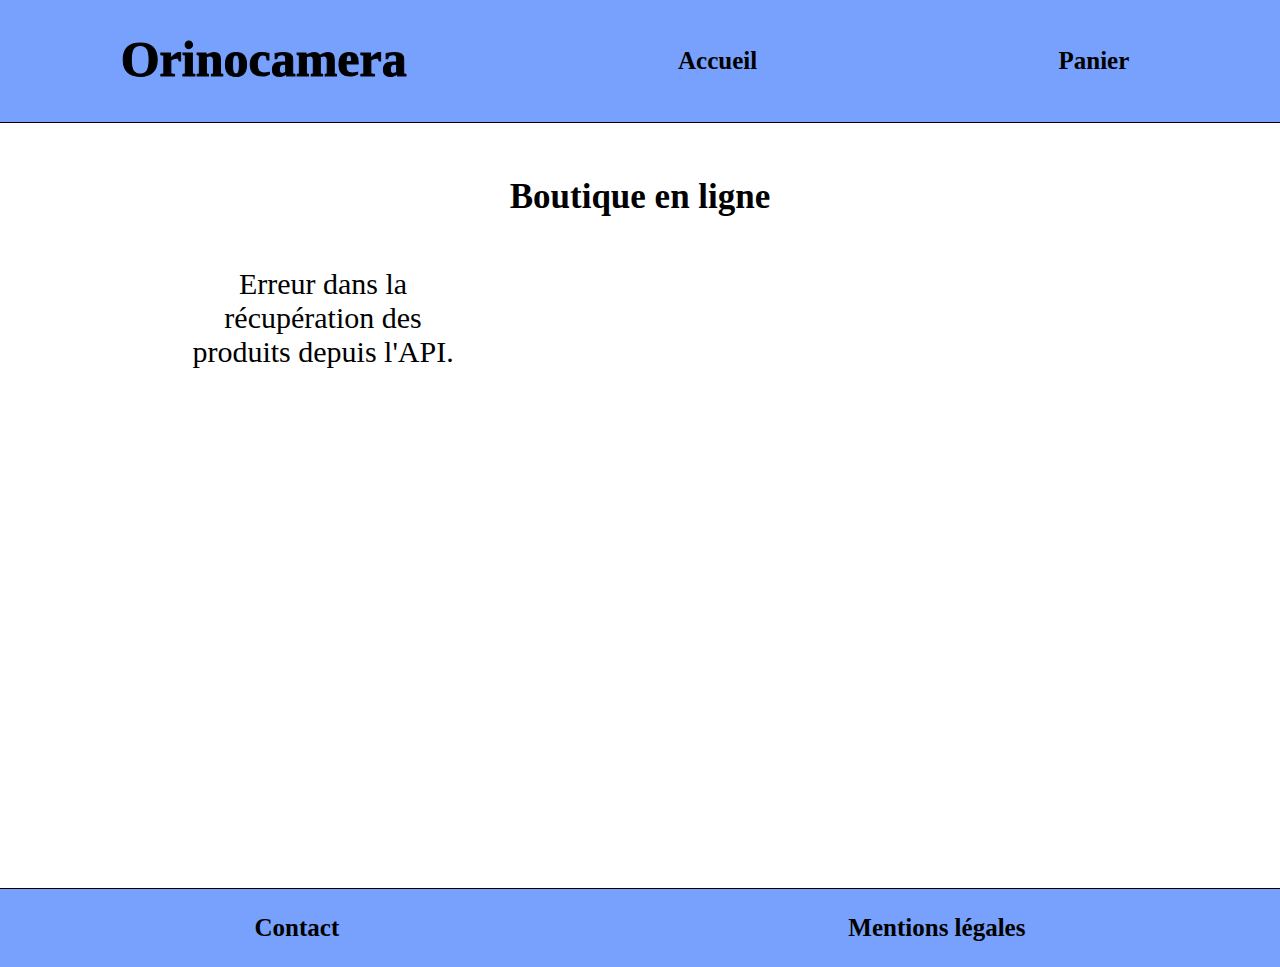
==== index.html @ cdf8cc89 "initial commit" ====
<!DOCTYPE html>
<html lang="fr">
  <head>
    <meta charset="UTF-8" />
    <meta http-equiv="X-UA-Compatible" content="IE=edge" />
    <meta name="viewport" content="width=device-width, initial-scale=1.0" />
    <title>Orinoco</title>
    <link rel="stylesheet" type="text/css" href="style.css" />
  </head>
  <body>
    <header>
      <h1>Orinocamera</h1>
      <a href="index.html" id="reset">Accueil</a>
      <a href="panier.html" id="panier">Panier</a>
    </header>
    <section>
      <h2>Boutique en ligne</h2>
      <main class="grille"></main>
    </section>

    <footer>
      <a href="#" id="Contact">Contact</a>
      <a href="#" id="link">Mentions légales</a>
    </footer>

    <script src="js/index.js"></script>
  </body>
</html>
---- style.css ----
* {
  box-sizing: border-box;
}

body {
  margin: 0;
  background-color: rgb(255, 255, 255);
  text-align: center;
}

header {
  display: flex;
  justify-content: space-around;
  align-items: center;
  flex-wrap: wrap;
  background-color: rgb(119, 161, 253);
  margin: 0;
  padding: 0;
  border-bottom: 1px black solid;
}

h1 {
  color: rgb(0, 0, 0);
  margin-top: 0;
  padding-top: 30px;
  font-size: 50px;
  -webkit-text-stroke: 1px black;
}

h2 {
  font-size: 35px;
}

p {
  font-size: 24px;
}

#reset {
  text-decoration: none;
  font-size: 25px;
  color: rgb(0, 0, 0);
  font-weight: bold;
  padding: 15px;
  margin: 15px;
}

#reset:hover {
  transform: scale(1.1);
  transition: 0.2s;
}

#panier {
  font-size: 25px;
  font-weight: bold;
  color: rgb(0, 0, 0);
  text-decoration: none;
  transform: scale(1);
  padding: 15px;
  margin: 15px;
}

#panier:hover {
  text-decoration: none;
  transform: scale(1.1);
  transition: 0.2s;
}

section {
  min-height: 85vh;
  padding: 25px 7%;
}

#title {
  font-size: 25px;
  text-decoration: underline;
  font-weight: bold;
}

.grille {
  display: grid;
  grid-template-columns: repeat(3, 1fr);
  grid-template-rows: repeat(2, 1fr);
  column-gap: 50px;
  row-gap: 50px;
  font-size: 30px;
  margin: 50px 100px;
  align-items: center;
}

@media (max-width: 1000px) {
  .grille {
    grid-template-columns: repeat(2, 1fr);
  }
}

@media (max-width: 650px) {
  .grille {
    grid-template-columns: 1fr;
    margin: 30px auto;
  }
}

.card {
  min-width: 250px;
  max-width: 400px;
  overflow: hidden;
  background-color: rgb(119, 161, 253);
  border: 1px solid rgb(0, 0, 0);
  border-radius: 10px;
}

.card:hover {
  transform: scale(1.05);
  transition: 0.2s;
}

.card a {
  color: rgb(0, 0, 0);
  text-decoration: none;
  font-size: 28px;
}

.card:hover a {
  color: white;
}

#selected {
  background-color: white;
  width: 400px;
  margin: 50px auto;
  overflow: hidden;
}

#selected p {
  margin: 15px;
}

#name {
  font-size: 25px;
  font-weight: bold;
}

#description {
  font-size: 20px;
  font-style: italic;
}

#addPanier {
  padding: 15px;
  border-radius: 25px;
  background-color: rgb(119, 161, 253);
  margin-bottom: 20px;
  cursor: pointer;
}

#clear {
  padding: 15px;
  margin: 15px;
  border-radius: 5px;
  background-color: rgb(253, 175, 103);
  cursor: pointer;
}

#recap {
  padding: 10px;
}

#recap p {
  margin: 0;
}

table {
  width: 100%;
  border-collapse: collapse;
}

table,
td {
  border: 1px solid #333;
  padding: 0;
}

thead,
tfoot {
  background-color: rgb(119, 161, 253);
}

#totalPrice {
  font-size: 26px;
  font-weight: bold;
}

.removeItem {
  background-color: rgb(255, 42, 42);
  margin: 10px;
  cursor: pointer;
}

#total {
  padding: 10px;
}

#order-form {
  background-color: rgb(119, 161, 253);
  padding: 15px;
  border-radius: 10px;
}

#order-form input {
  padding: 5px;
  margin: 10px;
  border-radius: 5px;
}

#error {
  color: red;
  font-weight: bold;
  font-size: 18px;
}

#order {
  padding: 15px !important;
  background-color: rgb(84, 216, 23);
  cursor: pointer;
}

#container-confirmation {
  font-weight: bold;
  background-color: white;
  width: fit-content;
  padding: 25px;
  margin: 50px auto;
  border: 3px solid black;
  border-radius: 25px;
}

footer {
  position: relative;
  bottom: 0;
  left: 0;
  right: 0;
  display: flex;
  justify-content: space-around;
  background-color: rgb(119, 161, 253);
  border-top: 1px solid black;
}

footer a {
  color: rgb(0, 0, 0);
  font-weight: bold;
  font-size: 25px;
  text-decoration: none;
  margin: 25px;
}

footer a:hover {
  transform: scale(1.1);
  transition: 0.2s;
}
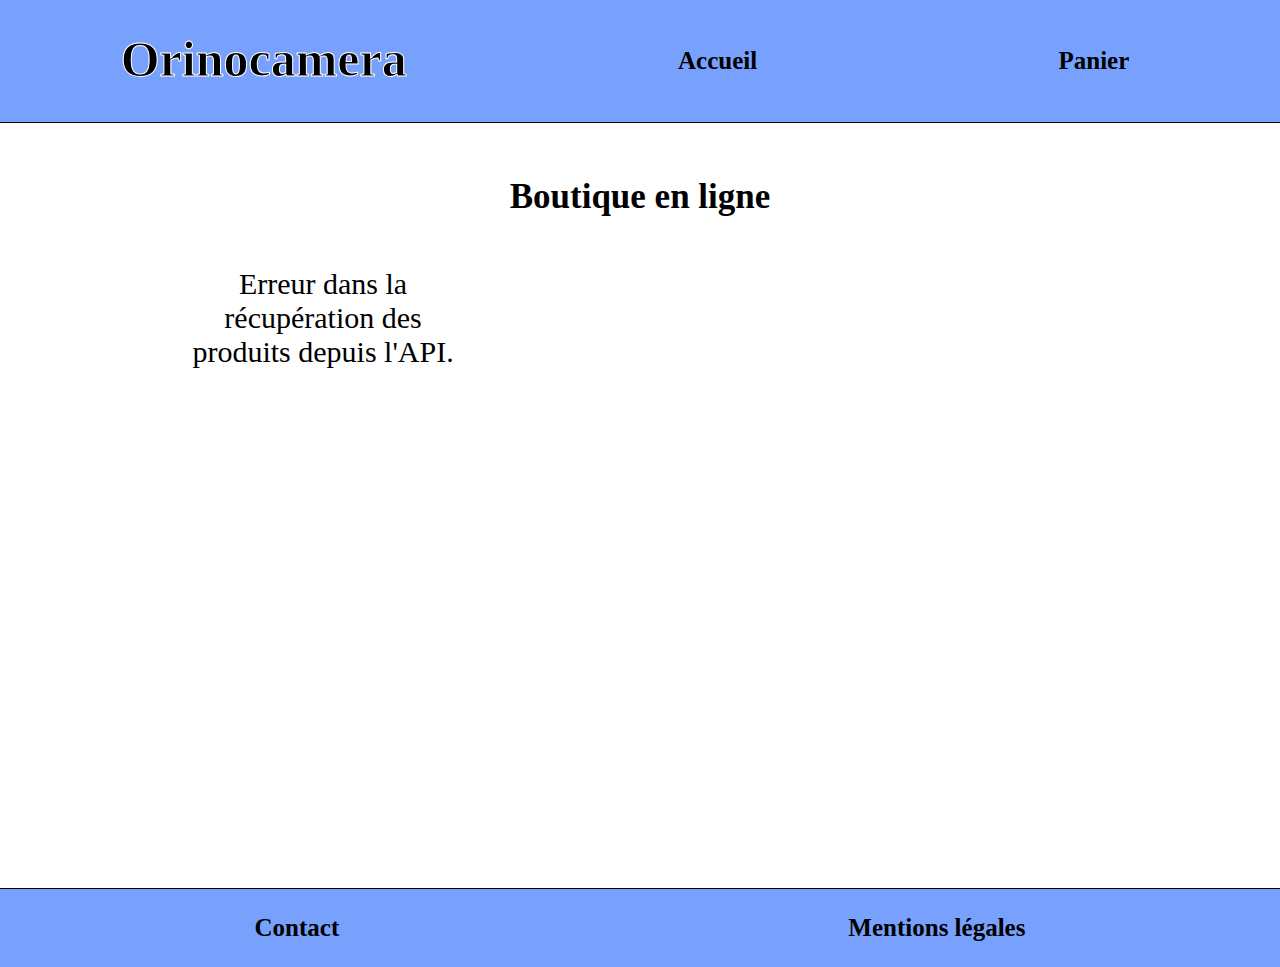
==== commit b361ab41: "Ajout alerte panier/ media style" ====
--- a/index.html
+++ b/index.html
@@ -6,6 +6,7 @@
     <meta name="viewport" content="width=device-width, initial-scale=1.0" />
     <title>Orinoco</title>
     <link rel="stylesheet" type="text/css" href="style.css" />
+    <link rel="stylesheet" type="text/css" href="media.css" />
   </head>
   <body>
     <header>
--- a/style.css
+++ b/style.css
@@ -24,7 +24,7 @@
   margin-top: 0;
   padding-top: 30px;
   font-size: 50px;
-  -webkit-text-stroke: 1px black;
+  -webkit-text-stroke: 1px rgb(255, 255, 255);
 }
 
 h2 {
@@ -87,26 +87,13 @@
   align-items: center;
 }
 
-@media (max-width: 1000px) {
-  .grille {
-    grid-template-columns: repeat(2, 1fr);
-  }
-}
-
-@media (max-width: 650px) {
-  .grille {
-    grid-template-columns: 1fr;
-    margin: 30px auto;
-  }
-}
-
 .card {
   min-width: 250px;
   max-width: 400px;
   overflow: hidden;
   background-color: rgb(119, 161, 253);
   border: 1px solid rgb(0, 0, 0);
-  border-radius: 10px;
+  border-radius: 5px;
 }
 
 .card:hover {
@@ -115,7 +102,7 @@
 }
 
 .card a {
-  color: rgb(0, 0, 0);
+  color: rgb(255, 255, 255);
   text-decoration: none;
   font-size: 28px;
 }
@@ -125,14 +112,20 @@
 }
 
 #selected {
+  display: flex;
+  flex-direction: column;
+  justify-content: baseline;
+  align-items: center;
   background-color: white;
-  width: 400px;
+  max-width: 375px;
   margin: 50px auto;
   overflow: hidden;
+  text-align: left;
+  border: 2px solid rgb(119, 161, 253);
 }
 
 #selected p {
-  margin: 15px;
+  margin: 35px 15px;
 }
 
 #name {
@@ -151,6 +144,37 @@
   background-color: rgb(119, 161, 253);
   margin-bottom: 20px;
   cursor: pointer;
+}
+
+@keyframes shining {
+  from {
+    opacity: 1;
+  }
+
+  50% {
+    opacity: 0;
+  }
+
+  to {
+    opacity: 1;
+  }
+}
+
+.shiny {
+  position: relative;
+}
+
+.shiny::after {
+  content: "";
+  position: absolute;
+  background-color: rgb(253, 0, 0);
+  box-shadow: 2px 2px 2px white, -2px -2px 2px white, 2px -2px 2px white,
+    -2px 2px 2px white;
+  height: 5px;
+  width: 5px;
+  border: 1px solid rgb(0, 0, 0);
+  border-radius: 50%;
+  animation: 1s linear infinite shining;
 }
 
 #clear {
@@ -230,8 +254,7 @@
   width: fit-content;
   padding: 25px;
   margin: 50px auto;
-  border: 3px solid black;
-  border-radius: 25px;
+  border: 2px solid black;
 }
 
 footer {
--- a/media.css
+++ b/media.css
@@ -0,0 +1,12 @@
+@media (max-width: 1000px) {
+  .grille {
+    grid-template-columns: repeat(2, 1fr);
+  }
+}
+
+@media (max-width: 650px) {
+  .grille {
+    grid-template-columns: 1fr;
+    margin: 30px auto;
+  }
+}
